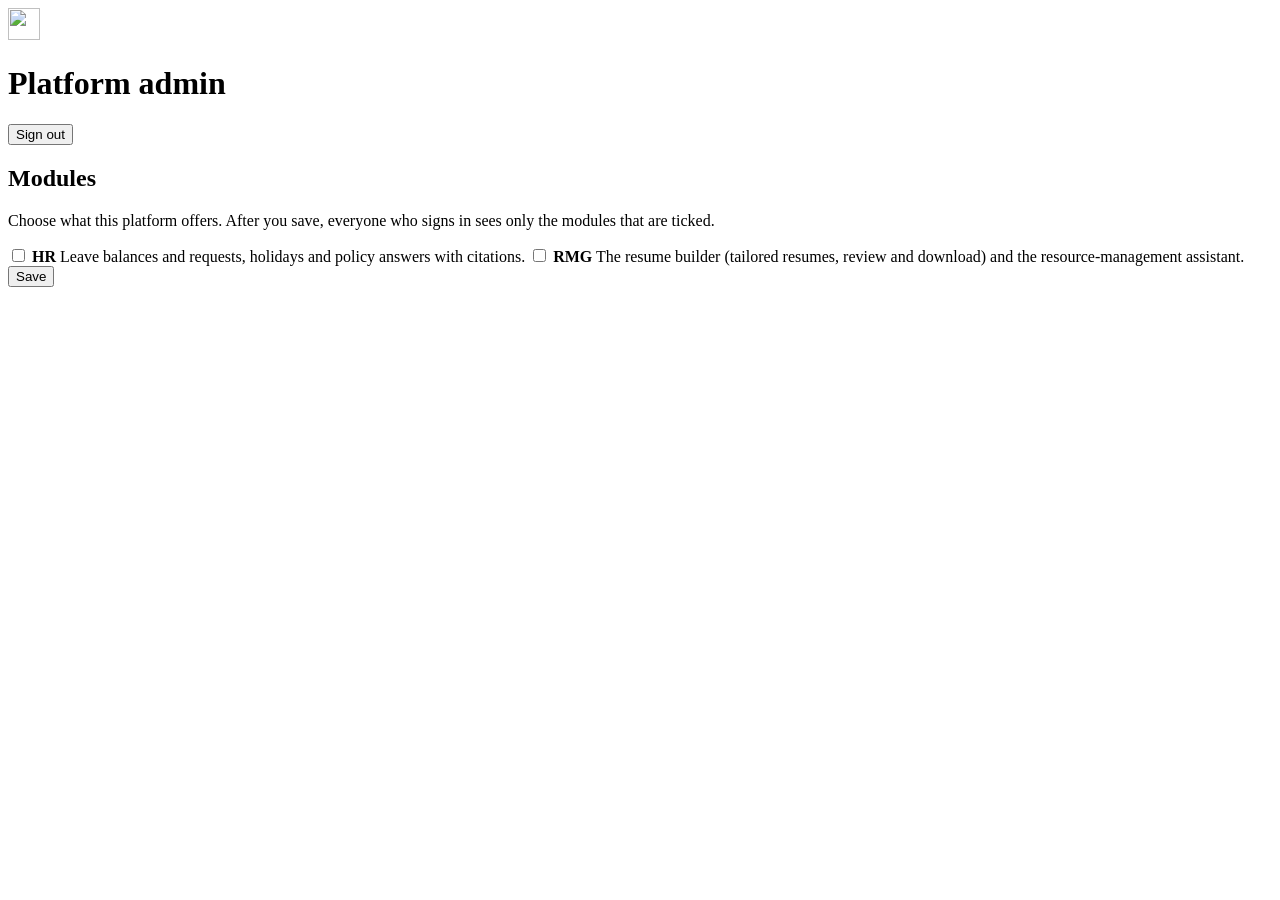
==== app/ui/static/admin.html @ c9e133c8 "Add a platform admin who chooses which modules the platform offers The admin signs in as "admin" (or" ====
<!doctype html>
<html lang="en">
<head>
  <meta charset="utf-8">
  <meta name="viewport" content="width=device-width, initial-scale=1">
  <title>Platform admin</title>
  <meta name="theme-color" content="#0a1730">
  <link rel="icon" type="image/svg+xml" href="/img/logo.svg">
  <link rel="stylesheet" href="/style.css">
  <link rel="stylesheet" href="/admin.css">
</head>
<body class="admin">
  <header class="admin-head">
    <div class="admin-brand">
      <img class="brand-logo" src="/img/logo.svg" alt="" width="32" height="32">
      <h1>Platform admin</h1>
    </div>
    <div class="admin-user">
      <span id="who" class="who"></span>
      <button id="sign-out" class="btn" type="button">Sign out</button>
    </div>
  </header>

  <main class="admin-main">
    <section class="admin-card" aria-labelledby="modules-title">
      <h2 id="modules-title">Modules</h2>
      <p class="muted">Choose what this platform offers. After you save, everyone who signs in sees only the modules that are ticked.</p>
      <form id="modules-form">
        <label class="module-row" for="module-hr">
          <input id="module-hr" type="checkbox">
          <span><strong>HR</strong> Leave balances and requests, holidays and policy answers with citations.</span>
        </label>
        <label class="module-row" for="module-rmg">
          <input id="module-rmg" type="checkbox">
          <span><strong>RMG</strong> The resume builder (tailored resumes, review and download) and the resource-management assistant.</span>
        </label>
        <p id="admin-message" class="admin-message" role="status" aria-live="polite" hidden></p>
        <button id="save" class="btn primary" type="submit">Save</button>
      </form>
    </section>
  </main>

  <script src="/admin.js"></script>
</body>
</html>
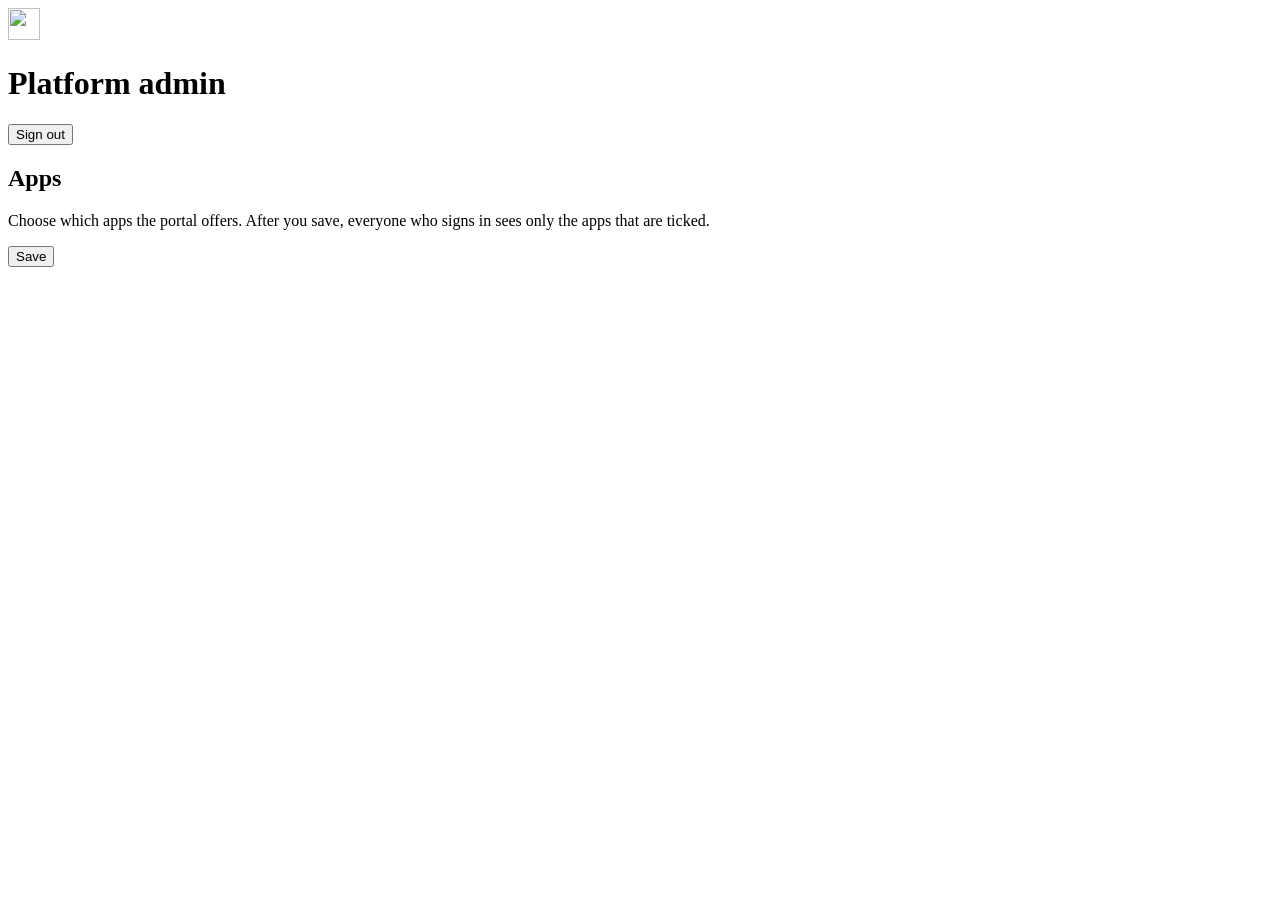
==== commit cb3058d9: "Add a portal home page that lists the apps, built from a catalog After sign-in, a person with access" ====
--- a/app/ui/static/admin.html
+++ b/app/ui/static/admin.html
@@ -3,7 +3,7 @@
 <head>
   <meta charset="utf-8">
   <meta name="viewport" content="width=device-width, initial-scale=1">
-  <title>Platform admin</title>
+  <title>Platform admin - Ideas2IT Portal</title>
   <meta name="theme-color" content="#0a1730">
   <link rel="icon" type="image/svg+xml" href="/img/logo.svg">
   <link rel="stylesheet" href="/style.css">
@@ -23,17 +23,10 @@
 
   <main class="admin-main">
     <section class="admin-card" aria-labelledby="modules-title">
-      <h2 id="modules-title">Modules</h2>
-      <p class="muted">Choose what this platform offers. After you save, everyone who signs in sees only the modules that are ticked.</p>
+      <h2 id="modules-title">Apps</h2>
+      <p class="muted">Choose which apps the portal offers. After you save, everyone who signs in sees only the apps that are ticked.</p>
       <form id="modules-form">
-        <label class="module-row" for="module-hr">
-          <input id="module-hr" type="checkbox">
-          <span><strong>HR</strong> Leave balances and requests, holidays and policy answers with citations.</span>
-        </label>
-        <label class="module-row" for="module-rmg">
-          <input id="module-rmg" type="checkbox">
-          <span><strong>RMG</strong> The resume builder (tailored resumes, review and download) and the resource-management assistant.</span>
-        </label>
+        <div id="module-list"></div>
         <p id="admin-message" class="admin-message" role="status" aria-live="polite" hidden></p>
         <button id="save" class="btn primary" type="submit">Save</button>
       </form>
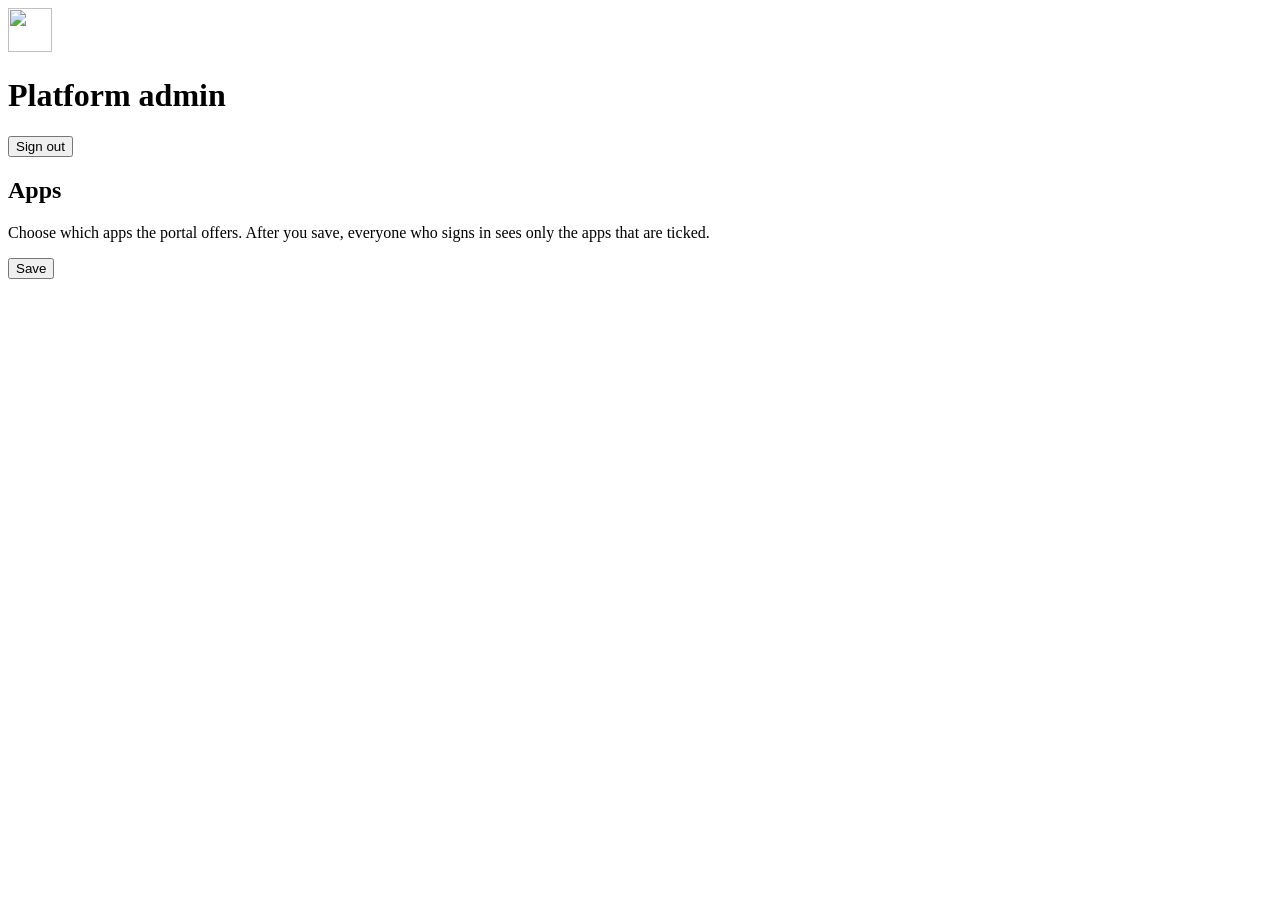
==== commit 63d18d61: "Show the Ideas2IT logo larger, in white, on the dark bars The navy logo sat on a small white tile wh" ====
--- a/app/ui/static/admin.html
+++ b/app/ui/static/admin.html
@@ -5,14 +5,16 @@
   <meta name="viewport" content="width=device-width, initial-scale=1">
   <title>Platform admin - Ideas2IT Portal</title>
   <meta name="theme-color" content="#0a1730">
-  <link rel="icon" type="image/svg+xml" href="/img/logo.svg">
+  <link rel="icon" type="image/png" href="/img/favicon.png">
+  <link rel="icon" href="/img/favicon.ico" sizes="any">
+  <link rel="apple-touch-icon" href="/img/favicon.png">
   <link rel="stylesheet" href="/style.css">
   <link rel="stylesheet" href="/admin.css">
 </head>
 <body class="admin">
   <header class="admin-head">
     <div class="admin-brand">
-      <img class="brand-logo" src="/img/logo.svg" alt="" width="32" height="32">
+      <img class="brand-logo" src="/img/logo-white.svg" alt="" width="44" height="44">
       <h1>Platform admin</h1>
     </div>
     <div class="admin-user">
